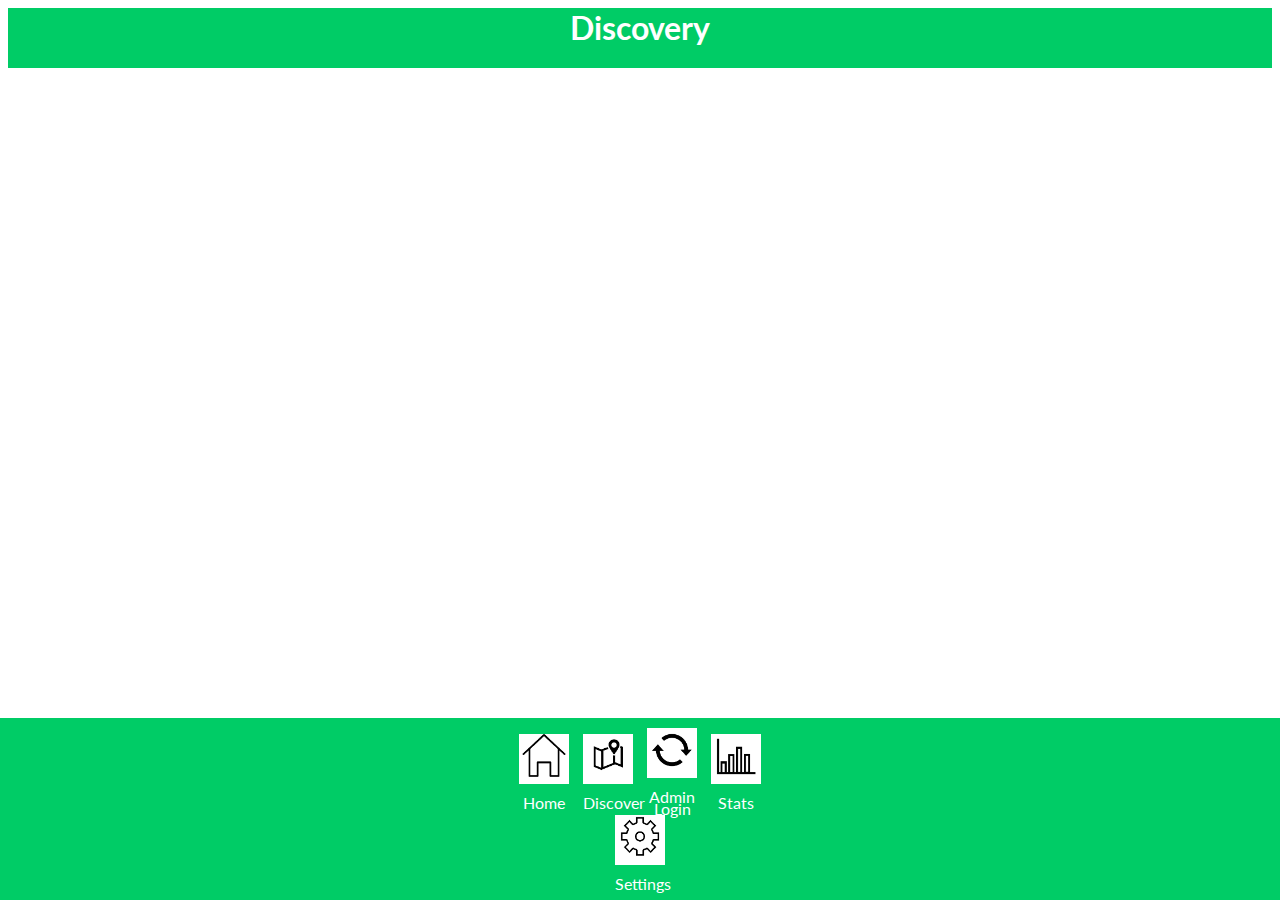
==== html/discovery.html @ 37c3c64a "Created sign-in page, re-organized entire linking structure." ====
<!DOCTYPE html>
<html>
    <head>
        <meta name="viewport" content="width=device-width, initial-scale=1">
        <link rel="stylesheet"  href="../css/bootstrap.css">
        <link rel="stylesheet"  href="../js/bootstrap.js">
        <link rel="stylesheet" type="text/css" href="../css/main.css">
        <link href='https://fonts.googleapis.com/css?family=Lato:400,700' rel='stylesheet' type='text/css'>
        <title>Volunteering App</title>
    </head>
    <body>
      <header>
            <h1>Discovery</h1>
        </header>
        <div id="footer">
            <div id="buttoncontainer">
                <div class="texticoncontainer">
                    <a class="pagelinks" href="home.html">
                        <img class="footericon" src="../images/home.png">
                        <p class="icon_text">Home</p>
                    </a>
                </div>
                <div class="texticoncontainer">
                    <a class="pagelinks" href="discovery.html">
                        <img class="footericon" src="../images/discover.png">
                        <p class="icon_text">Discover</p>
                </a>
                </div>
                <div class="texticoncontainer">
                    <a class="pagelinks" href="admin.html">
                        <img class="footericon" src="../images/switchaccounts.png">
                        <p class="icon_text">Admin Login</p>
                </a>
                </div>
                <div class="texticoncontainer">
                    <a class="pagelinks" href="stats.html">
                        <img class="footericon" src="../images/stats.png">
                        <p class="icon_text">Stats</p>
                </a>
                </div>
                <div class="texticoncontainer">
                    <a class="pagelinks" href="settings.html">
                        <img class="footericon" src="../images/settings.png">
                        <p class="icon_text">Settings</p>
                    </a>
                </div>
            </div>
        </div>
    </body>
</html>
---- css/main.css ----
* {
    font-family: 'Lato', sans-serif;
}

header {
    position: relative;
    background-color:#00CC66;
    height: auto;
    left: 0;
    right: 0;
    overflow:auto; 

}

h1 {
    text-align: center;
    color: white;
    margin-top: 0%;
}

a {
    text-decoration: none;
}


    

#footer {
    display: block;
    position: fixed;
    bottom: 0%;
    left: 0;
    right: 0;
    background-color:#00CC66;
 
}

#buttoncontainer {
    width: 312px;
    margin: 0% auto;
    padding: 10px 0px 10px 0px;
    text-align:center;
    
}
.texticoncontainer { 
    display: inline-block;
    width: 50px;
    vertical-align: middle;
    margin-left: 5px;
    margin-right: 5px;
}

.icon_text {
    color: white;
    width: 50px;
    padding-top: 10px;
    text-align: center;
    margin: auto;
    line-height: 12px;
}

.footericon {
    width: 50px;
    height: auto;
}
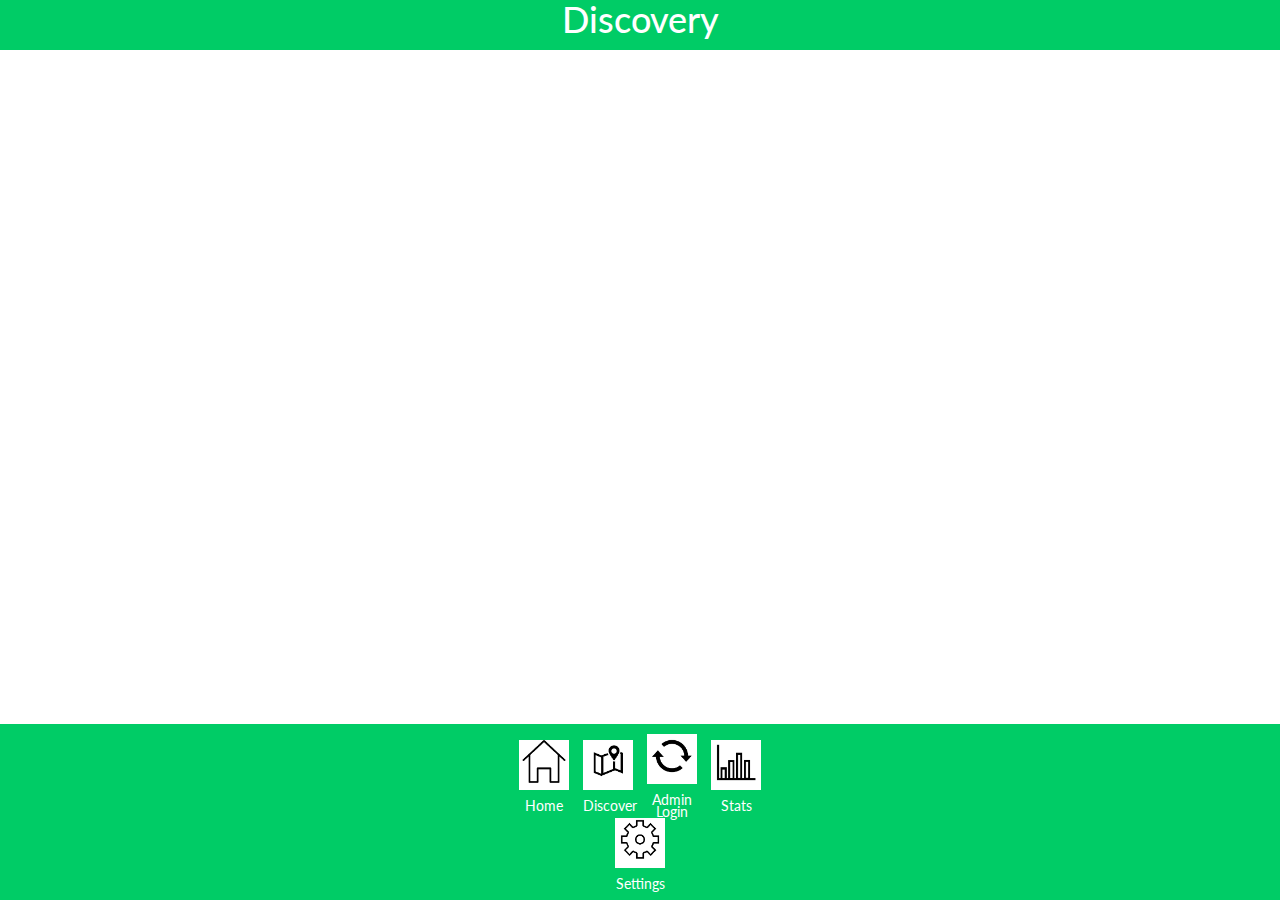
==== commit fc9a1e4c: "Merge pull request #5 from nguyenbrian/gh-pages" ====
--- a/html/discovery.html
+++ b/html/discovery.html
@@ -2,17 +2,18 @@
 <html>
     <head>
         <meta name="viewport" content="width=device-width, initial-scale=1">
-        <link rel="stylesheet"  href="../css/bootstrap.css">
-        <link rel="stylesheet"  href="../js/bootstrap.js">
+        <link rel="stylesheet" href="https://maxcdn.bootstrapcdn.com/bootstrap/3.3.5/css/bootstrap.min.css">
+        <script src="https://maxcdn.bootstrapcdn.com/bootstrap/3.3.5/js/bootstrap.min.js"></script>
         <link rel="stylesheet" type="text/css" href="../css/main.css">
         <link href='https://fonts.googleapis.com/css?family=Lato:400,700' rel='stylesheet' type='text/css'>
+        <link rel="stylesheet"  href="../css/animate.css">
         <title>Volunteering App</title>
     </head>
     <body>
-      <header>
+      <header class="animated fadeInDown"> 
             <h1>Discovery</h1>
         </header>
-        <div id="footer">
+        <div id="footer" class="animated fadeIn"> 
             <div id="buttoncontainer">
                 <div class="texticoncontainer">
                     <a class="pagelinks" href="home.html">
--- a/css/main.css
+++ b/css/main.css
@@ -8,7 +8,8 @@
     height: auto;
     left: 0;
     right: 0;
-    overflow:auto; 
+    overflow:auto;
+    -webkit-animation-duration: 1s;
 
 }
 
@@ -32,7 +33,7 @@
     left: 0;
     right: 0;
     background-color:#00CC66;
- 
+    -webkit-animation-duration: 1s;
 }
 
 #buttoncontainer {
